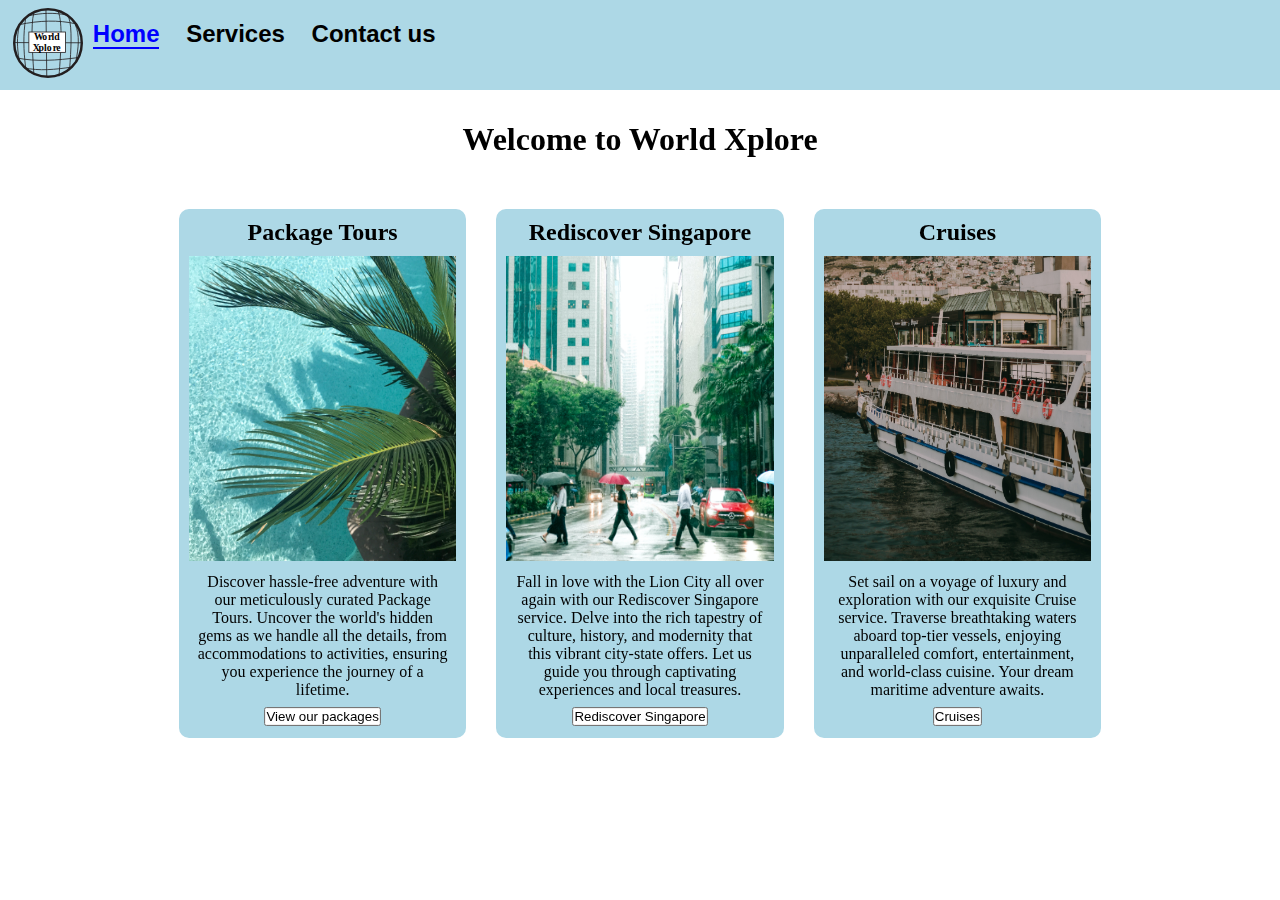
==== index.html @ 12d749fb "added more stuff" ====
<!DOCTYPE html>
<html lang="en">
<head>
    <meta charset="UTF-8">
    <meta name="viewport" content="width=device-width, initial-scale=1.0">
    <title>Document</title>
    <link rel="stylesheet" type="text/css" href="stylesheets/style.css">
    <link rel="stylesheet" href="https://cdnjs.cloudflare.com/ajax/libs/font-awesome/5.15.4/css/all.min.css">
</head>
<body>
    <nav class="main-menu">
        <button class="toggle-menu"><i class="fa fa-bars"></i></button>
        
        <div class="logo">
            <img src="SVG/WX logo.svg" alt="wxLogo"/>
        </div>
        <ul>
            <li><a href="index.html" class="active">Home</a></li>
            <li>
                <a href="#">Services</a>
                <div class="dropdown">
                    <a href="#">Package Tours</a>
                    <a href="#">Rediscover Singapore</a>
                    <a href="cruises.html">Cruises</a>
                </div>
            </li>
            <li><a href="contactUs.html">Contact us</a></li>
        </ul>
    </nav>
    <video autoplay muted loop id="video-BG">
        <source src="videos/pexels_videos_1739010 (1080p).mp4"  type="video/mp4">
    </video>
    <div class="container">
        <h1>Welcome to World Xplore</h1>
        <section id="articles" class="article">
            <div class="article-item" id="article1">
                <h2>Package Tours</h2>
                <img src="images/pexels-arin-turkay-450038.jpg" alt="package tours">
                <p>
                    Discover hassle-free adventure with our meticulously curated Package Tours. 
                    Uncover the world's hidden gems as we handle all the details, from accommodations to activities, 
                    ensuring you experience the journey of a lifetime.
                </p>
                <button type="button"><a href="#">View our packages</a></button>
            </div>
            <div class="article-item" id="article2">
                <h2>Rediscover Singapore</h2>
                <img src="images/pexels-traveler-stories-photos-18430837.jpg" alt="rediscover singapore">
                <p>
                    Fall in love with the Lion City all over again with our Rediscover Singapore service. 
                    Delve into the rich tapestry of culture, history, and modernity that this vibrant city-state offers. 
                    Let us guide you through captivating experiences and local treasures.
                </p>
                <button type="button"><a href="#">Rediscover Singapore</a></button>
            </div>
            <div class="article-item" id="article3">
                <h2>Cruises</h2>
                <img src="images/pexels-furkanvari-4060523.jpg" alt="cruise">
                <p>
                    Set sail on a voyage of luxury and exploration with our exquisite Cruise service. 
                    Traverse breathtaking waters aboard top-tier vessels, 
                    enjoying unparalleled comfort, entertainment, and world-class cuisine. 
                    Your dream maritime adventure awaits.
                </p>
                <button type="button"><a href="#">Cruises</a></button>
            </div>
        </section>
    </div>
    
</body>
</html>
---- stylesheets/style.css ----
*{
    padding: 0%;
    margin: 0%;
}

.main-menu{
    background-color: lightblue;
    width: 100%;
    height: 12%;
    min-height: 10vh;
    position: relative;
    font-family: 'Segoe UI', Tahoma, Geneva, Verdana, sans-serif;
    font-size: x-large;
    font-weight: bold;
    display: flex;
}

ul{
    padding-top: 20px;
}

li{
    margin: 0 10px;
    display: inline-block;
    position: relative;
}

li a{
    position: relative;
    color: black;
    text-decoration: none;
}

.dropdown{
    color: black;
    text-decoration: none;
    display: none;
    z-index: 1;
    position: absolute;
    font-size: medium;
}

.dropdown a {
    display: block;
    color: black;
    text-decoration: none;
    padding: 5px;
    position: relative;
}

li:hover .dropdown{
    display: block;
    min-width: 140%;
    top: 100%; 
    left: 0;
    border: 1px solid black ;
    background-color: aliceblue;
}

nav a:hover {
    border-bottom: solid 2px grey ;
    color: grey;
}

nav li .active{
    border-bottom: solid 2px blue;
    color: blue;
}

.container{
    margin-left: 10%;
    margin-right: 10%;
}


.article{
    display: grid;
    grid-template-columns: repeat(3, 1fr);
    grid-gap: 10px;
    height: 100%;
    padding: 4%;

}

.article-item{
    padding: 10px;
    margin: 10px;
    text-align: center;
    height: 100%;
    background-color: lightblue;
    border-radius: 10px;
    transition: transform 0.3s;
}

.article-item h2{
    margin-bottom: 10px;
}

.article-item:hover{
    transform: scale(1.05);
    font-weight: bold;
}

.article-item img{
    height: 60%;
    width: 100%;
}

.article-item:hover img {
    filter: grayscale(100%);
}

button a{
    text-decoration: none;
    color: black;
    background-color: white;
}

p{
    padding: 3%;
}

.logo{
    height: 70px; 
    width: 70px; 
    margin-left: 1%; 
    margin-top: 8px;
    transition: transform 0.3s;
}

.logo:hover{
    animation: spin linear infinite 5s;
    transform: scale(1.05);
}

@keyframes spin{
    25%{transform: rotate(90deg);}
    50%{transform: rotate(180deg);}
    75%{transform: rotate(270deg);}
    100%{transform: rotate(360deg);}
}

#contactUsHeader{
    text-align: center;
    padding: 2%;
}

.formContainer{
    display: flex;
    justify-content: center;
    align-items: center;
}

section {
    display: flex;
    align-items: flex-start;
    gap: 10px;
    padding: 3%;
}

section img {
    max-width: 400px;
}

section h2, section p {
    margin: 0;
}

#section2 img{
    clip-path: inset(5% 0 15% 0);
}

.textContent{
    flex-grow: 1;
}
.textContent h2, .textContent p {
    margin: 0;
}

#video-BG{
    position: fixed;
    top: 0;
    left: 0;
    object-fit: cover;
    width: 100%;
    height: 100%;
    z-index: -1;
}

.container h1{
    text-align: center;
    margin-top: 3%;
    font-weight: bold;
}

.toggle-menu{
    display: none;
    flex-direction: column;
    position: absolute;
    right: 0;
}

@media only screen and (max-width: 768px) {
    .article{
        display: block;
    }

    .article button{
        display: none;
    }

    .container h1{
        text-align: center;
        margin-top: 3%;
        font-weight: bold;
        width: 100%;
    }

    .main-menu ul{
        display: none;
        flex-direction: column;
        position: absolute;
        left: 0;
    }
    .main-menu ul.active {
        display: flex;
    }

    .main-menu li {
        margin: 0;
        text-align: center;
    }
    .toggle-menu {
        display: flex;
        flex-direction: column;
        align-items: flex-end;
        background-color: lightblue;
        border: none;
    }

}
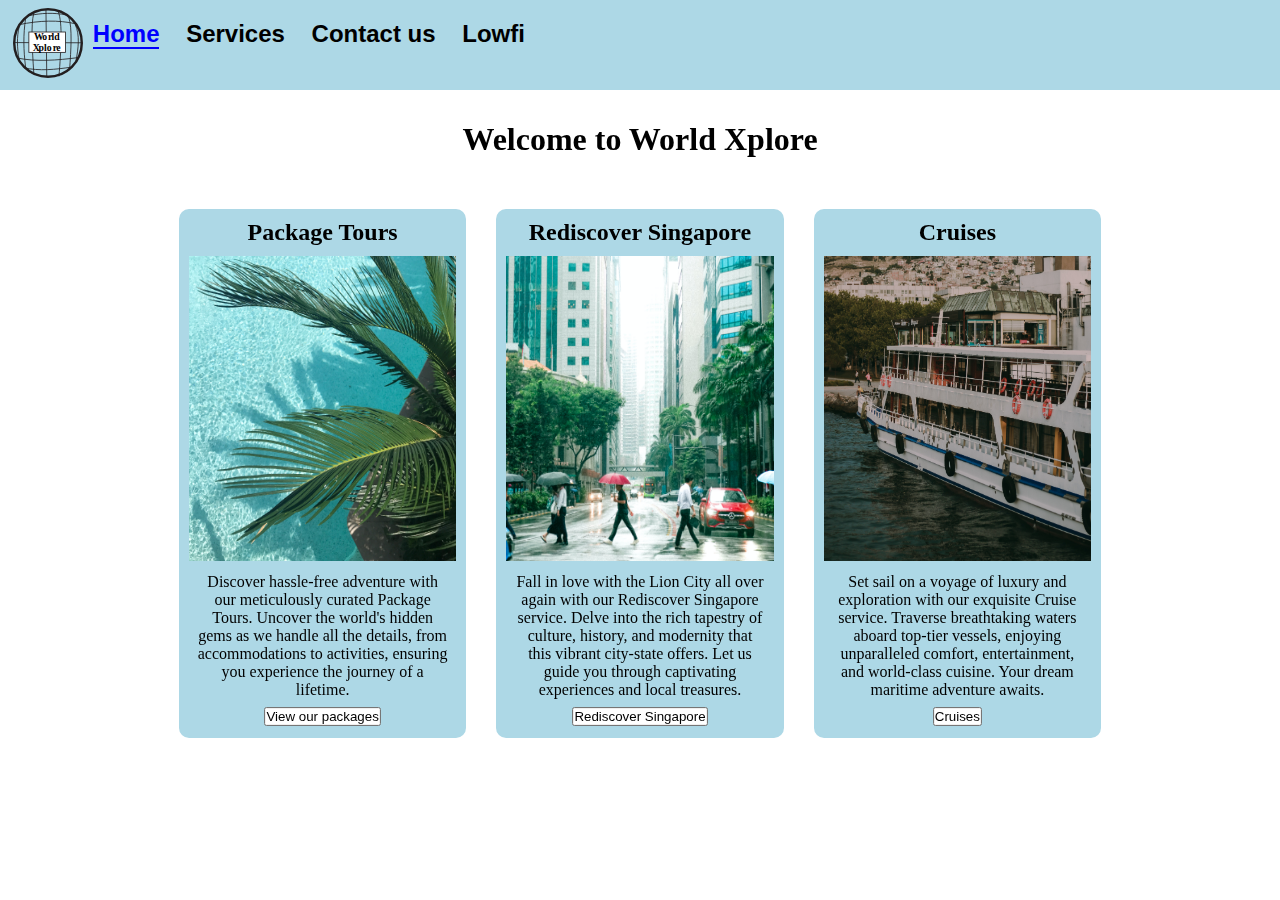
==== commit 7929b713: "added more stuff" ====
--- a/index.html
+++ b/index.html
@@ -6,13 +6,18 @@
     <title>Document</title>
     <link rel="stylesheet" type="text/css" href="stylesheets/style.css">
     <link rel="stylesheet" href="https://cdnjs.cloudflare.com/ajax/libs/font-awesome/5.15.4/css/all.min.css">
+    <script src="https://ajax.googleapis.com/ajax/libs/jquery/3.5.1/jquery.min.js"></script>
 </head>
 <body>
     <nav class="main-menu">
-        <button class="toggle-menu"><i class="fa fa-bars"></i></button>
-        
         <div class="logo">
             <img src="SVG/WX logo.svg" alt="wxLogo"/>
+        </div>
+        <div class="nav-item">
+            
+        </div>
+        <div class="menu-toggle">
+            <i class="fa fa-bars"></i>
         </div>
         <ul>
             <li><a href="index.html" class="active">Home</a></li>
@@ -25,17 +30,21 @@
                 </div>
             </li>
             <li><a href="contactUs.html">Contact us</a></li>
+            <li><a href="lowfi.html"> Lowfi</a></li>
         </ul>
     </nav>
+
     <video autoplay muted loop id="video-BG">
         <source src="videos/pexels_videos_1739010 (1080p).mp4"  type="video/mp4">
     </video>
+    <img src="images/bg image.jpg" alt="background image" id="bg-image">
+
     <div class="container">
         <h1>Welcome to World Xplore</h1>
         <section id="articles" class="article">
             <div class="article-item" id="article1">
                 <h2>Package Tours</h2>
-                <img src="images/pexels-arin-turkay-450038.jpg" alt="package tours">
+                <img src="images/water.jpg" alt="package tours">
                 <p>
                     Discover hassle-free adventure with our meticulously curated Package Tours. 
                     Uncover the world's hidden gems as we handle all the details, from accommodations to activities, 
@@ -45,7 +54,7 @@
             </div>
             <div class="article-item" id="article2">
                 <h2>Rediscover Singapore</h2>
-                <img src="images/pexels-traveler-stories-photos-18430837.jpg" alt="rediscover singapore">
+                <img src="images/singapore.jpg" alt="rediscover singapore">
                 <p>
                     Fall in love with the Lion City all over again with our Rediscover Singapore service. 
                     Delve into the rich tapestry of culture, history, and modernity that this vibrant city-state offers. 
@@ -55,7 +64,7 @@
             </div>
             <div class="article-item" id="article3">
                 <h2>Cruises</h2>
-                <img src="images/pexels-furkanvari-4060523.jpg" alt="cruise">
+                <img src="images/cruise article.jpg" alt="cruise">
                 <p>
                     Set sail on a voyage of luxury and exploration with our exquisite Cruise service. 
                     Traverse breathtaking waters aboard top-tier vessels, 
@@ -66,6 +75,6 @@
             </div>
         </section>
     </div>
-    
+    <script src="script/index.js" type="text/javascript"></script>
 </body>
 </html>--- a/stylesheets/style.css
+++ b/stylesheets/style.css
@@ -187,17 +187,18 @@
     z-index: -1;
 }
 
+#bg-image{
+    display: none;
+}
 .container h1{
     text-align: center;
     margin-top: 3%;
     font-weight: bold;
 }
 
-.toggle-menu{
+.menu-toggle {
     display: none;
-    flex-direction: column;
-    position: absolute;
-    right: 0;
+    cursor: pointer;
 }
 
 @media only screen and (max-width: 768px) {
@@ -216,26 +217,43 @@
         width: 100%;
     }
 
-    .main-menu ul{
+    #bg-image{
+        display: flex;
+        position: fixed;
+        top: 0;
+        left: 0;
+        object-fit: cover;
+        width: 100%;
+        height: 100%;
+        z-index: -1;
+    }
+
+    #video-BG{
         display: none;
-        flex-direction: column;
+    }
+
+    .main-menu ul li{
+        display: block;
+    }
+
+    .menu-toggle {
+        display: block;
+    }
+
+    .menu-toggle.active + ul {
+        display: block;
+    }
+
+    .main-menu ul {
+        display: none;
         position: absolute;
+        top: 100%;
         left: 0;
-    }
-    .main-menu ul.active {
-        display: flex;
-    }
-
-    .main-menu li {
-        margin: 0;
-        text-align: center;
-    }
-    .toggle-menu {
-        display: flex;
-        flex-direction: column;
-        align-items: flex-end;
-        background-color: lightblue;
-        border: none;
-    }
+        width: 100%;
+        background-color: lightblue; 
+        border: 1px solid black; 
+        padding: 10px 0;
+    }
+
 
 }